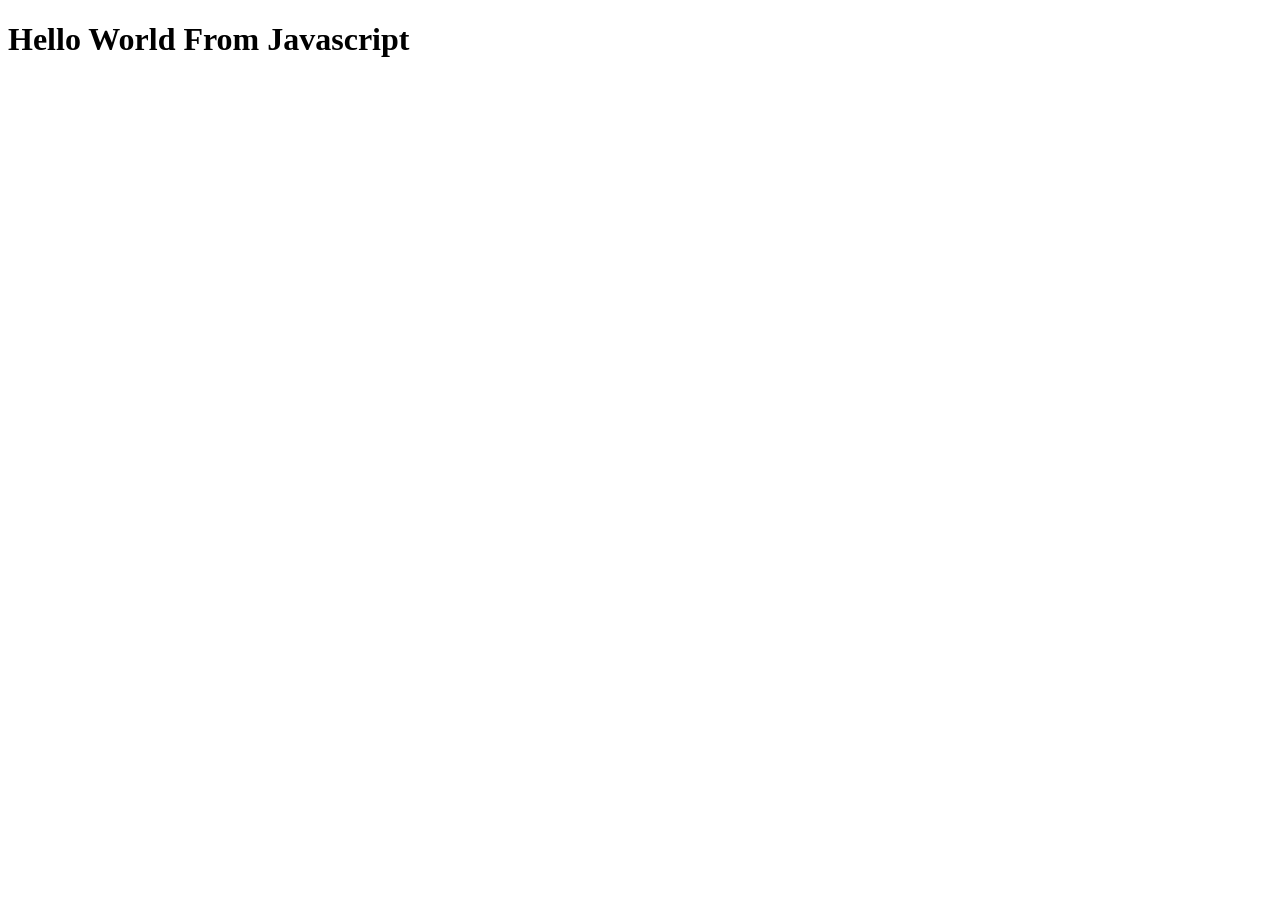
==== index.html @ 08aac596 "hello world from javascript" ====
<!DOCTYPE html>
<html lang="en">
<head>
  <meta charset="UTF-8">
  <meta name="viewport" content="width=device-width, initial-scale=1.0">
  <title>Namaste-React</title>
</head>
<body>
  <div id="root"></div>

  <script>
   const heading= document.createElement('h1');
   heading.innerHTML='Hello World From Javascript';
   document.querySelector('#root').appendChild(heading);
  </script>
</body>
</html>
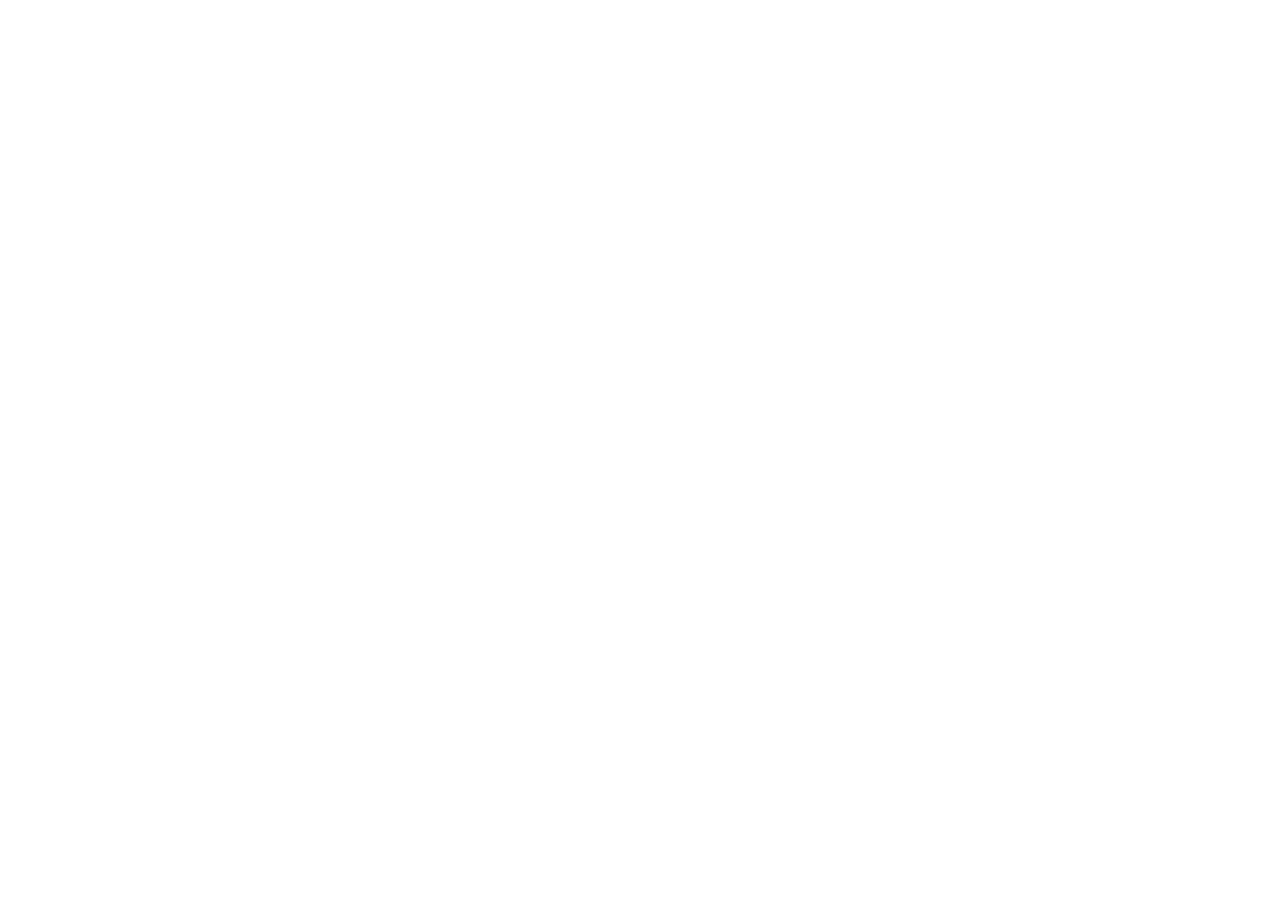
==== commit 103badf1: "intialize react link" ====
--- a/index.html
+++ b/index.html
@@ -8,10 +8,9 @@
 <body>
   <div id="root"></div>
 
-  <script>
-   const heading= document.createElement('h1');
-   heading.innerHTML='Hello World From Javascript';
-   document.querySelector('#root').appendChild(heading);
-  </script>
+  <script crossorigin src="https://unpkg.com/react@18/umd/react.development.js"></script>
+
+  
+  <script crossorigin src="https://unpkg.com/react-dom@18/umd/react-dom.development.js"></script>
 </body>
 </html>
